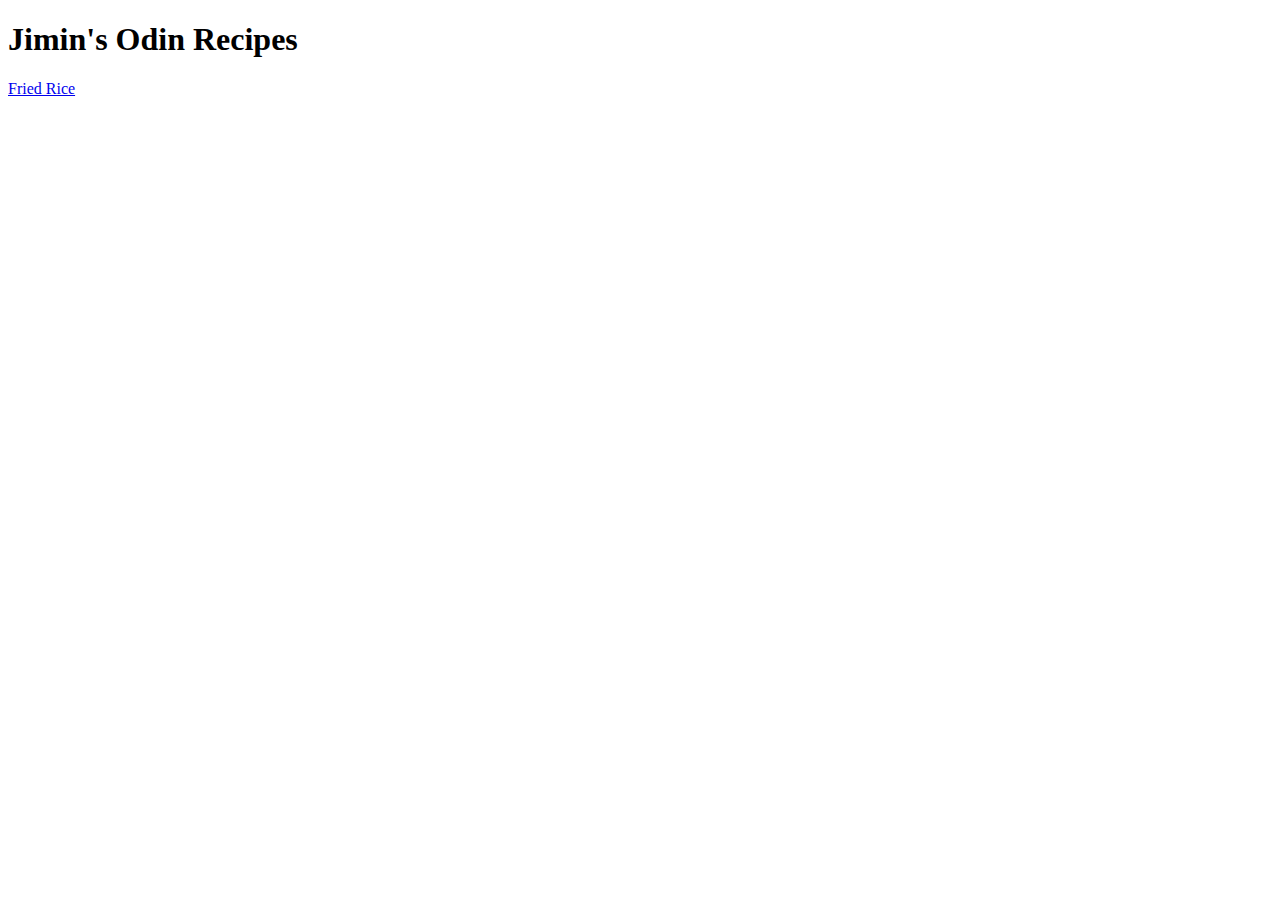
==== index.html @ 2b0f5a80 "Create index.html and recipe and img directory" ====
<!DOCTYPE html>
<html lang="en">
<head>
    <meta charset="UTF-8">
    <meta name="viewport" content="width=device-width, initial-scale=1.0">
    <title>Jimin's Basic Recipes</title>
</head>
<body>
    <h1>Jimin's Odin Recipes</h1>
    <a href="./recipes/fried-rice.html">Fried Rice</a>
</body>
</html>
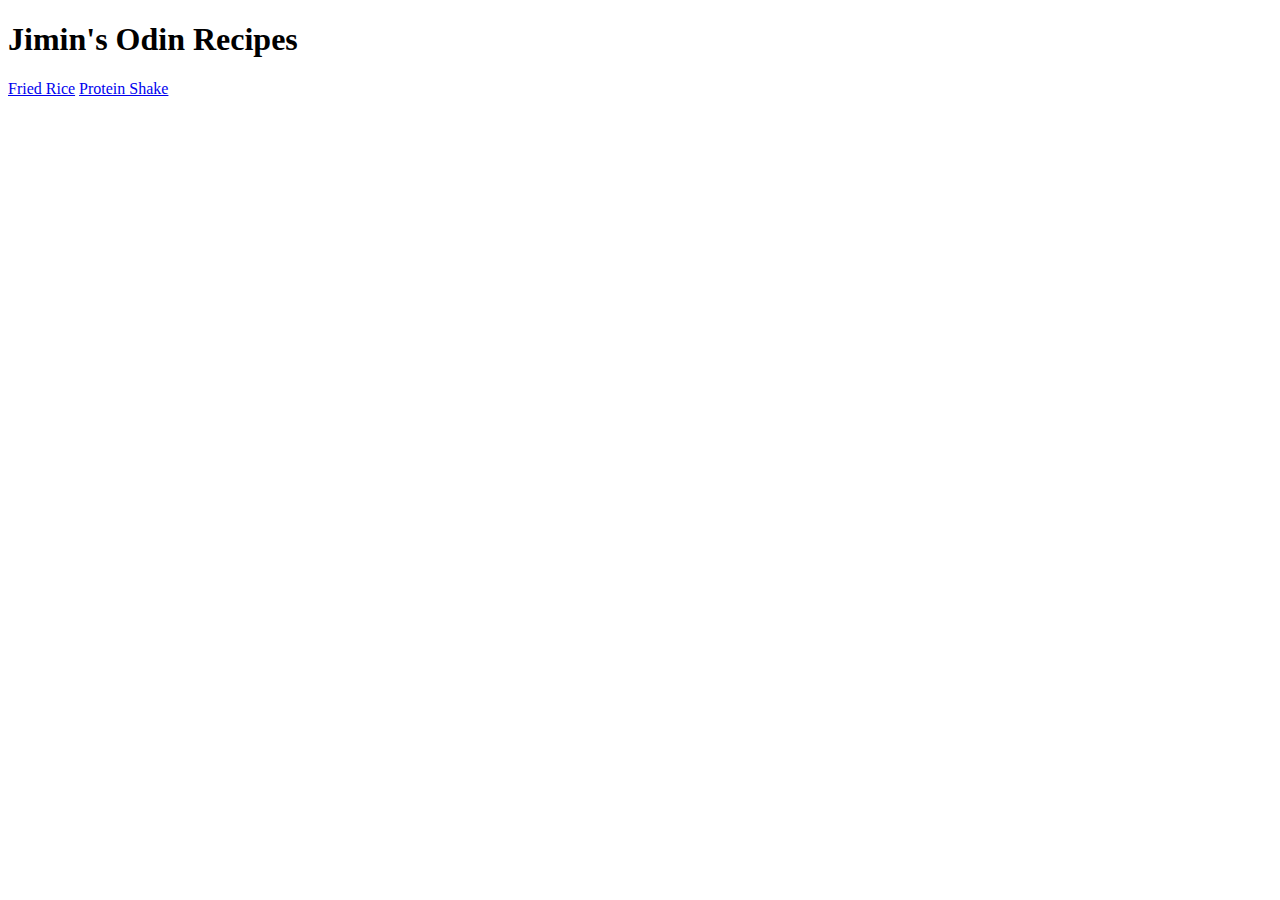
==== commit 7456fe7c: "Add protein shake recipe and homepage link" ====
--- a/index.html
+++ b/index.html
@@ -8,5 +8,6 @@
 <body>
     <h1>Jimin's Odin Recipes</h1>
     <a href="./recipes/fried-rice.html">Fried Rice</a>
+    <a href="./recipes/protein-shake.html">Protein Shake</a>
 </body>
 </html>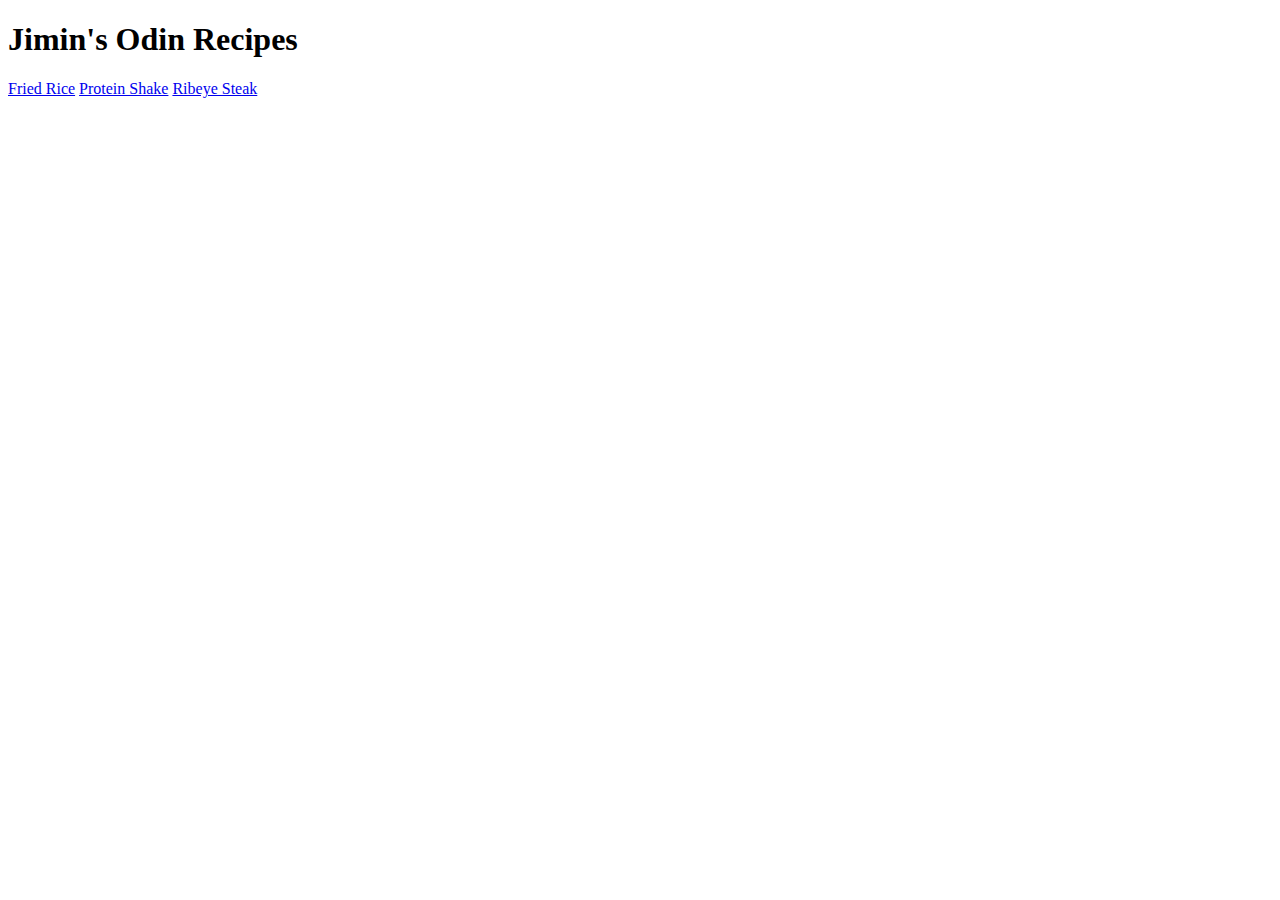
==== commit 2d9700cc: "Create ribeye-steak.html and related homepage link" ====
--- a/index.html
+++ b/index.html
@@ -9,5 +9,6 @@
     <h1>Jimin's Odin Recipes</h1>
     <a href="./recipes/fried-rice.html">Fried Rice</a>
     <a href="./recipes/protein-shake.html">Protein Shake</a>
+    <a href="./recipes/ribeye-steak.html">Ribeye Steak</a>
 </body>
 </html>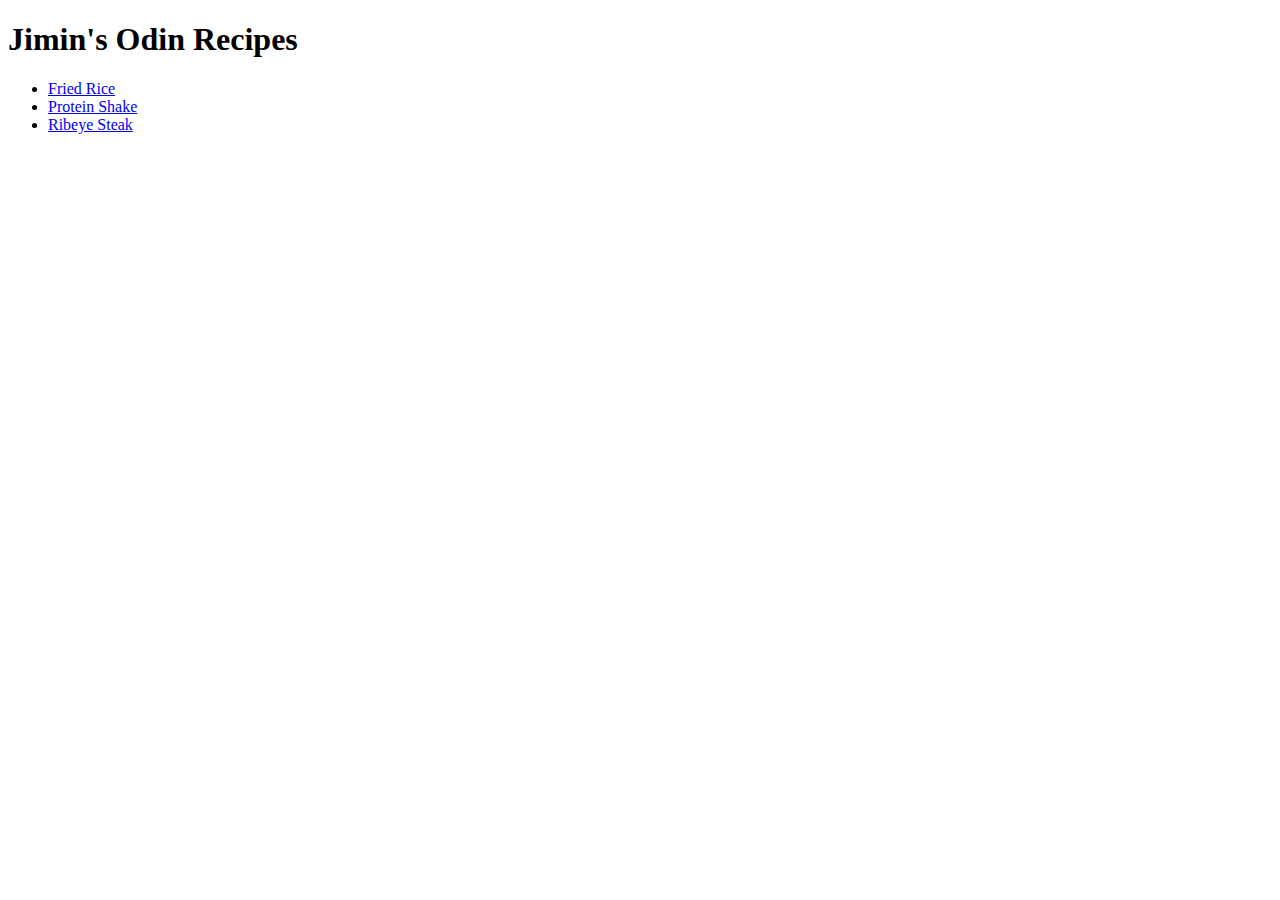
==== commit 210d8e12: "Format homepage links as unordered list" ====
--- a/index.html
+++ b/index.html
@@ -7,8 +7,10 @@
 </head>
 <body>
     <h1>Jimin's Odin Recipes</h1>
-    <a href="./recipes/fried-rice.html">Fried Rice</a>
-    <a href="./recipes/protein-shake.html">Protein Shake</a>
-    <a href="./recipes/ribeye-steak.html">Ribeye Steak</a>
+    <ul>
+        <li><a href="./recipes/fried-rice.html">Fried Rice</a></li>
+        <li><a href="./recipes/protein-shake.html">Protein Shake</a></li>
+        <li><a href="./recipes/ribeye-steak.html">Ribeye Steak</a></li>
+    </ul>
 </body>
 </html>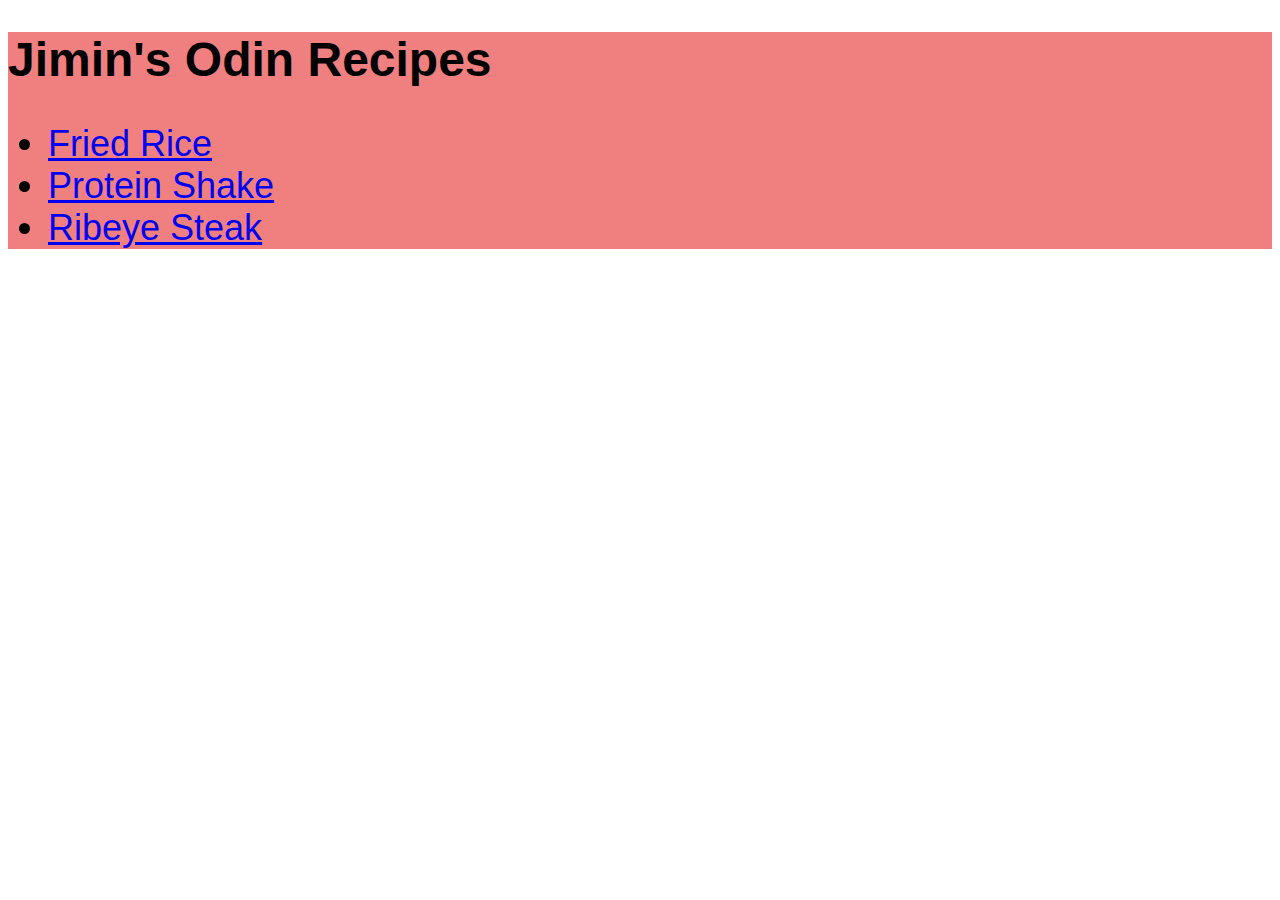
==== commit 03e3626f: "Create style.css, add style to html" ====
--- a/index.html
+++ b/index.html
@@ -4,13 +4,16 @@
     <meta charset="UTF-8">
     <meta name="viewport" content="width=device-width, initial-scale=1.0">
     <title>Jimin's Basic Recipes</title>
+    <link rel="stylesheet" href="style.css"/>
 </head>
 <body>
-    <h1>Jimin's Odin Recipes</h1>
-    <ul>
-        <li><a href="./recipes/fried-rice.html">Fried Rice</a></li>
-        <li><a href="./recipes/protein-shake.html">Protein Shake</a></li>
-        <li><a href="./recipes/ribeye-steak.html">Ribeye Steak</a></li>
-    </ul>
+    <div class="home">
+        <h1 class="home title">Jimin's Odin Recipes</h1>
+        <ul class="home ulist">
+            <li><a href="./recipes/fried-rice.html">Fried Rice</a></li>
+            <li><a href="./recipes/protein-shake.html">Protein Shake</a></li>
+            <li><a href="./recipes/ribeye-steak.html">Ribeye Steak</a></li>
+        </ul>
+    </div>
 </body>
 </html>--- a/style.css
+++ b/style.css
@@ -0,0 +1,40 @@
+/* Recipes Homepage */
+.home {
+    background-color: lightcoral;
+    color: black;
+    font-family: 'Trebuchet MS', 'Lucida Sans Unicode', 'Lucida Grande', 'Lucida Sans', Arial, sans-serif;
+}
+
+.home .title {
+    font-size: 48px;
+}
+
+.home .ulist {
+    font-size: 36px;
+}
+
+
+/* Recipe: Fried Rice */
+.fried-rice {
+    background-color: darkgoldenrod;
+}
+
+.fried-rice.title {
+    color: black;
+    font-size: 48px;
+}
+
+.fried-rice.subtitle {
+    font-size: 30px;
+}
+
+.fried-rice.paragraph {
+    font-size: 20px;
+    background-color: white;
+}
+
+.fried-rice.list {
+    font-size: 20px;
+    background-color: white;
+    line-height: 1.4;
+}